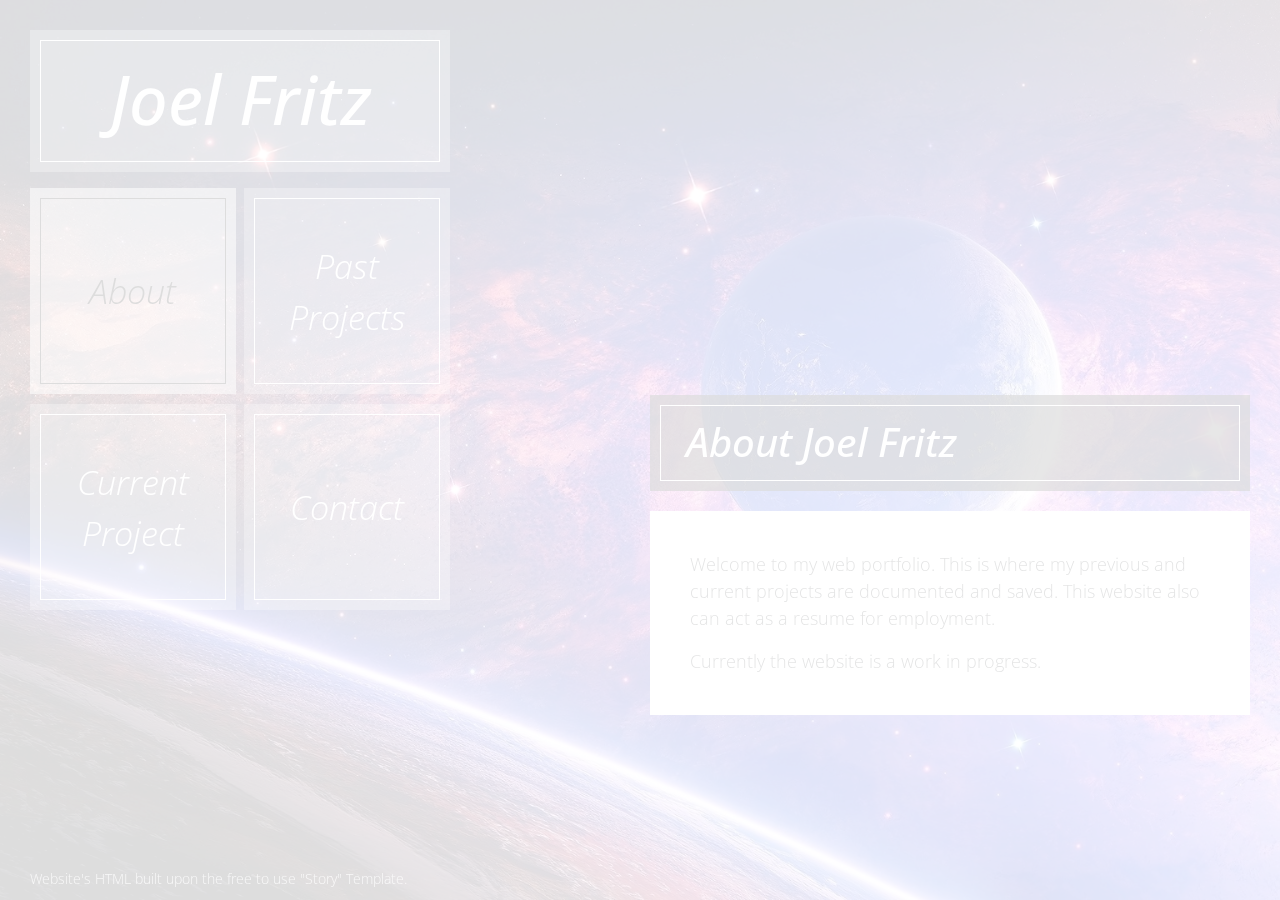
==== index.html @ c0b1434f "Initial Reframing" ====
<!DOCTYPE html>
<html lang="en">
    <head>
        <meta charset="utf-8">
        <meta http-equiv="X-UA-Compatible" content="IE=edge">
        <meta name="viewport" content="width=device-width, initial-scale=1">
        <!--Welcome to the source code of my website. I hope you enjoy your time here.  -->
        <title>Joel Fritz's Web Portfolio</title>
<!--
The Story Theme
http://www.templatemo.com/tm-480-story
-->
        <!-- load stylesheets -->
        <link rel="stylesheet" href="https://fonts.googleapis.com/css?family=Open+Sans:300,300italic,400">  <!-- Google web font "Open Sans" -->
        <link rel="stylesheet" href="css/bootstrap.min.css">                                                <!-- Bootstrap style -->
        <link rel="stylesheet" href="css/flexslider.css">                                                   <!-- Flexslider style -->       
        <link rel="stylesheet" href="css/templatemo-style.css">                                             <!-- Templatemo style -->

        <!-- HTML5 shim and Respond.js for IE8 support of HTML5 elements and media queries -->
        <!-- WARNING: Respond.js doesn't work if you view the page via file:// -->
        <!--[if lt IE 9]>
          <script src="https://oss.maxcdn.com/html5shiv/3.7.2/html5shiv.min.js"></script>
          <script src="https://oss.maxcdn.com/respond/1.4.2/respond.min.js"></script>
        <![endif]-->
    </head>
    
    <body class="page">
        
            
            <!-- background images -->
            <div class="page-bg-imgs-list">
                <img src="images/Space1.jpg" id="page-1-img" class="main-img" alt="About">
                <img src="images/Space2.jpg" id="page-2-img" alt="Gallery">
                <img src="images/Space3.jpg" id="page-3-img" alt="Services">
                <img src="images/Space4.jpg" id="page-4-img" alt="Contact">                            
            </div>
            
            <div class="container-fluid">

                <div class="row">
                    <div class="col-xs-12 col-sm-12 col-md-12 col-lg-5 col-xl-5">
                        
                        <div class="header">

                            <!-- site title -->
                            <header class="box box-white">
                                <a href="javascript:void(0)" class="js-site-title">
                                    <h1 class="box-text site-title-text">Joel Fritz</h1>    
                                </a>            
                            </header>
                            
                            <!-- site navigation -->
                            <nav class="js-nav">
                                <ul class="nav-items-container">

                                    <li data-nav-item-id="page-1" class="block-keep-ratio block-keep-ratio-1-1 block-width-half box box-white box-nav-item js-nav-item pull-xs-left">
                                        <a href="#page-1" class="block-keep-ratio-content box-nav-item-link">
                                            <span class="box-text box-text-nav-item flexbox-center">About</span>
                                        </a>
                                    </li>

                                    <li data-nav-item-id="page-2" class="block-keep-ratio block-keep-ratio-1-1 block-width-half box box-white box-nav-item js-nav-item pull-xs-right">
                                        <a href="#page-2" class="block-keep-ratio-content box-nav-item-link">
                                            <span class="box-text box-text-nav-item flexbox-center">Past Projects</span>
                                        </a>
                                    </li>

                                    <li data-nav-item-id="page-3" class="block-keep-ratio block-keep-ratio-1-1 block-width-half box box-white box-nav-item js-nav-item pull-xs-left">
                                        <a href="#page-3" class="block-keep-ratio-content box-nav-item-link">
                                            <span class="box-text box-text-nav-item flexbox-center">Current Project</span>
                                        </a>
                                    </li>

                                    <li data-nav-item-id="page-4" class="block-keep-ratio block-keep-ratio-1-1 block-width-half box box-white box-nav-item js-nav-item pull-xs-right">
                                        <a href="#page-4" class="block-keep-ratio-content box-nav-item-link">
                                            <span class="box-text box-text-nav-item flexbox-center">Contact</span>
                                        </a>
                                    </li>

                                </ul>
                            </nav>    
                        </div> <!-- .header -->

                    </div>

                    <div class="col-xs-12 col-sm-12 col-md-12 col-lg-7 col-xl-7">
                        <div class="content-wrapper js-content-wrapper">
                            <!-- about -->
                            <section data-page-id="page-1" class="content js-content">
                                
                                <header class="box box-black margin-b-20">
                                    <h2 class="box-text page-title-text">About Joel Fritz</h2>
                                </header>
                                <div class="content-text">
								   <p><font> Welcome to my web portfolio. This is where my previous and current projects are documented and saved. This website also can act as a resume for employment. </p>
								   <p> Currently the website is a work in progress. <font> 
                                </div>            

                            </section> <!-- #about -->

                            <!-- gallery -->
                            <section data-page-id="page-2" class="content content-gallery js-content">
                                
                                <header class="box box-black margin-b-20">
                                    <h2 class="box-text page-title-text">Past Projects</h2>
                                </header>
                                
                                <div class="content-text content-text-gallery">
                                    
                                    <!-- <p>Credits go to <a rel="nofollow" href="http://unsplash.com">Unsplash</a> for images.</p> -->

                                    <div class="flexslider-wrapper">

                                        <div id="slider" class="flexslider">
                                            <ul class="slides">
                                                <li><a href="https://joelfritz.github.io/" target="_blank" rel="noopener noreferrer"><img src="images/slider/Website.jpg" alt="Slide 1" /></a>This project is the website that you are currently viewing.
						    It was first created in 2016 during my second year of high school and has become an ongoing project. It is currently used as an online portfolio of my projects.</li>
                                                <li><a href="https://scratch.mit.edu/projects/119662861/" target="_blank" rel="noopener noreferrer"><img src="images/Scratch2.jpg" alt="Slide 3" /></a>This project was created as a learning experience for user interaction within the Scratch block programming langauge.
						    This was the first project that taught me the fundamentals of programming. The concept of the game is based on the game League of Legends and has the goal of clicking the minions when they are at a low enough health for them to be killed in a single hit.</li>
                                                <li><a href="https://repl.it/DbT9/12" target="_blank" rel="noopener noreferrer"><img src="images/slider/english_essay.jpg" alt="Slide 4" /></a>This project was created as a learning experience for branching options within a program that are a result of user input.
						    This project was based around an assignment that was given in our english class to analyze a piece of lititure and create a quiz for the summuary that was written.</li>
                                                <li><a href="https://repl.it/DrhZ/32" target="_blank" rel="noopener noreferrer"><img src="images/slider/rpg.jpg" alt="Slide 5" /></a>This was a project created for entertainment purposes. It is a simple RPG where the player is a hero who must attempt to save the world.
						    The game features branching choices and a health and armor system that allows you to become stronger and fight in the arena.</li>
                                                <li><a href="files/327BChu_JFritz.zip" download><img src="images/slider/figure_1.png" alt="Slide 6" /></a>This project was an educational project where we learned how to use Python as a tool for data analysis.
						    This project was made in collabaration with another student and tracks the effectiveness of a vaccine against an infection. This project was made pre-covid and if only we knew how relevant it was going to be...</li>
                                            	<li><a href="files/4_2_3.zip" download><img src="images/slider/simulation.JPG" alt="Slide 7" /></a>This project is a simulation that follows Machiavelli's ideals of a perfect leader. It uses netlogo to create a GUI for a user to modify the variables the leader has.
							The variables used by the leader are fear and generosity. Fear is more effective but too much will lead to a rebellion so be careful.</li>
                                            
					</ul>
                                        </div> <!-- #slider -->
                                      
                                        <div id="carousel" class="flexslider">
                                            <ul class="slides">
                                                <li><img src="images/slider/Website.jpg" alt="Thumbnail 1" /></li>
                                                <li><img src="images/Scratch2.jpg" alt="Thumbnail 3" /></li>
                                                <li><img src="images/slider/english_essay.jpg" alt="Thumbnail 4" /></li>
                                                <li><img src="images/slider/rpg.jpg" alt="Thumbnail 5" /></li>
                                                <li><img src="images/figure_1.png" alt="Thumbnail 6" /></li>
						<li><img src="images/simulation.JPG" alt="Thumbnail 7" /></li>
                                            </ul>
                                        </div>  <!-- #carousel -->

                                    </div>
                                        
                                </div>            

                            </section> <!-- #gallery -->
                            
                            <!-- services -->
                            <section data-page-id="page-3" class="content js-content">
                                
                                <header class="box box-black margin-b-20">
                                    <h2 class="box-text page-title-text">Current Project</h2>
                                </header>
                                
                                <div class="content-text">
                                    <p>
                                    <!--<h4>Flow chart for the project</h4>
                                     <a href="https://www.draw.io/?chrome=0&lightbox=1&edit=https%3A%2F%2Fwww.draw.io%2F%23G0Bx5AM_-c4cKcM2kwMEtkdUM5UW8&nav=1#G0Bx5AM_-c4cKcM2kwMEtkdUM5UW8"
                                    <p> Click Here </p>
                                    </a>
                                       
                                    <h4>How to use current project?</h4>
                                    <p>Click the setup button and then run the program. You can use the sliders to change the type of leader.
                                    </p> -->
                                </div>            

                            </section> <!-- #services -->

                            <!-- contact -->
                            <section data-page-id="page-4" class="content js-content">
                                
                                <header class="box box-black margin-b-20">
                                    <h2 class="box-text page-title-text">Contact</h2>
                                </header>
                                
                                <div class="content-text">
                                    	<a href="mailto:joelfritzwork@gmail.com">Send a Email to Joel Fritz</a><br>
					Call or text me at +1 (909)-367-1707<br>
					</form>                           
                                </div>            

                            </section> <!-- #contact -->
                        </div>
                    </div>

                </div>
                    
                <!-- footer row -->
                <footer class="row footer js-footer">
                    <div class="col-xs-12 col-sm-12 col-md-12 col-lg-12">

                        <p class="copyright-text">Website's HTML built upon the free to use "Story" Template.</p>  

                    </div>                
                </footer>

            </div>  <!-- .container-fluid -->

        <div id="preloader">
            <div id="status">&nbsp;</div>
        </div><!-- /#preloader -->      
            
        <!-- load JS files -->
        <script src="js/jquery-1.11.3.min.js"></script> <!-- jQuery -->
        <script src="js/jquery.flexslider-min.js"></script> <!-- Flex Slider -->
        <script src="js/jquery.backstretch.min.js"></script> <!-- Backstretch http://srobbin.com/jquery-plugins/backstretch/ -->
        <script src="js/templatemo-script.js"></script> <!-- Templatemo scripts -->
    
    </body>
</html>
---- css/templatemo-style.css ----
/*

The Story Theme

http://www.templatemo.com/tm-480-story

*/

body, html { overflow-x: hidden; }

/* Preloader */

#preloader {
    position: fixed;
    top: 0;
    left: 0;
    right: 0;
    bottom: 0;
    background-color: #fff; /* change if the mask should have another color then white */
    z-index: 99; /* makes sure it stays on top */
}

#status {
    width: 200px;
    height: 200px;
    position: absolute;
    left: 50%; /* centers the loading animation horizontally one the screen */
    top: 50%; /* centers the loading animation vertically one the screen */
    background-image: url(../img/status.gif); /* path to your loading animation */
    background-repeat: no-repeat;
    background-position: center;
    margin: -100px 0 0 -100px; /* is width and height divided by two */
}

/* Resets */

a:hover, a:focus { text-decoration: none; }

h1, h2 { margin: 0; }

p:last-child { margin-bottom: 0; }

/**/
.page {
	background-color: #222222;	
	font-family: 'Open Sans', sans-serif;
	font-size: 18px;
	font-weight: 300;		
	padding: 30px 15px;
	overflow-x: hidden;
}

.page-bg-imgs-list { display: none; }

.header { 
	max-width: 420px;
	overflow: auto; 
}

.content-wrapper { margin-top: 365px; }

.content {
	max-width: 600px;
	margin-left: auto;
	margin-right: 0;
}

.content-gallery { max-width: 900px; }

.content-text {
	background-color: white;
	padding: 40px;
}

.content-text h4 { padding-top: 10px; }

.content-text-gallery {
	padding: 5px;
	position: relative;
	height: auto;
	min-height: 200px;
}

.box {
	display: block;
	padding: 10px;	
}

.box-text {
	border: 1px solid white;
	color: white;	
	font-style: italic;	
	width: 100%;
	height: 100%;
}

.box-white { background-color: rgba(255, 255, 255, 0.3);	}
.box-black { background-color: rgba(0, 0, 0, 0.7); }

.site-title-text {
	font-size: 3.8em;
	padding-top: 20px;
	padding-bottom: 25px;
	text-align: center;
}

.page-title-text {
	font-size: 2.2em;
	padding: 15px 25px;
	text-align: left;
}

.nav-items-container { padding: 0; }

.box-nav-item {
	margin-bottom: 10px;
	font-size: 1.9em;
	-webkit-transition: all 0.3s ease;	
	transition: all 0.3s ease;	
}

.box-nav-item-link { padding: 10px; }

.box-nav-item:hover, .box-nav-item:focus, .box-nav-item.active {
	background-color: rgba(241, 241, 241, 0.59);	
}

.box-nav-item:hover .box-text-nav-item, 
.box-nav-item:focus .box-text-nav-item,
.box-nav-item.active .box-text-nav-item {	
	color: black;
	border: 1px solid black;
}

/* footer */

.footer { 
	display: none; 
	position: fixed;
	bottom: 10px;
	left: 30px;
}

.footer a {	color: rgba(255, 255, 255, 0.8); }

.copyright-text { 
	color: rgba(255, 255, 255, 0.8);
	font-size: 0.8em;	
}


/* Utility Classes */

.margin-t-30 {	margin-top: 30px; }
.margin-b-20 {	margin-bottom: 20px; }

.block-keep-ratio,
.block-keep-ratio-content {
	display: block;
}

.block-keep-ratio {	position: relative; }
	
.block-keep-ratio-content {
	position: absolute;
	top: 0; bottom: 0; right: 0; left: 0;
}

.block-keep-ratio:after {
	display: block;
	content: '';
}

.block-keep-ratio-1-1:after { padding-top: 100%; }

.block-width-half { width: 49%; }

.flexbox-center {
	display: -webkit-box;
	display: -webkit-flex;
	display: -ms-flexbox;
	display: flex;
    -webkit-box-orient: vertical;
    -webkit-box-direction: normal;
    -webkit-flex-direction: column;
        -ms-flex-direction: column;
            flex-direction: column;
    -webkit-box-pack: center;
    -webkit-justify-content: center;
        -ms-flex-pack: center;
            justify-content: center;
    text-align: center;
}


/* FlexSlider Styles
-------------------------------------------- */

.flexslider { 
    border-radius: 0;
    margin-bottom: 5px;
}
.flexslider li {
	margin: 0;
	padding: 0;
}

.flex-next,
.flex-prev {
	line-height: 1; /* Bootstrap override */
}

#carousel { margin: 0; }
#carousel li { margin-right: 5px; }
#carousel img {
    display: block;
    opacity: 1;
    cursor: pointer;
}
#carousel .flex-active-slide img {
    opacity: 0.5;
    cursor: default;
}


/* Contact form */

.contact-form {	margin-top: 30px; }

.form-group { margin-bottom: 20px; }

.form-control:focus {
    border-color: rgb(0, 218, 79);
    outline: 0;
    -webkit-box-shadow: inset 0 1px 1px rgba(0,0,0,.075),0 0 8px rgba(0, 200, 81,.6);
    box-shadow: inset 0 1px 1px rgba(0,0,0,.075),0 0 8px rgba(0, 200, 81, 0.6);
}

.form-control {
	font-size: 1em;
	border-radius: 0;
}

.submit-btn {
	color: #A0A0A0;
	background-color: transparent;
	border-color: #A0A0A0;
	border-radius: 0;
	font-size: 1.1em;
	margin-top: 5px;
	width: 150px;
	height: 50px;
	text-transform: uppercase;
	transition: all 0.3s ease;	
}

.submit-btn:hover, .submit-btn:focus {
	color: white;
	background-color: #A0A0A0;
	border-color: #A0A0A0;
}

.form-group-2-col-left {
	padding-left: 0;
	padding-right: 5px;
}

.form-group-2-col-right {
	padding-right: 0;
	padding-left: 5px;
}

.footer.sticky {
	position: fixed;
	bottom: 10px;
	left: 30px;
}

/* Media Queries */

@media screen and (max-width: 991px) {

	.form-group-2-col-left,
	.form-group-2-col-right {
		padding-left: 0;
		padding-right: 0;
	}

	.content { margin: 0 0 0 auto; }

	.content-wrapper { 
		margin-top: 30px; 
		margin-bottom: 30px;		
	}

	.footer { position: static;	}
}

@media screen and (max-width: 767px) {
	.content-wrapper { position: static; }
}

@media screen and (max-width: 1199px) and (min-width: 992px) {
	
	.block-width-half { width: 48%; }
	
	.box-nav-item { font-size: 1.4em; }

	.site-title-text { font-size: 3em; }
}

@media screen and (max-width: 480px) {
	
	.block-width-half { width: 48%; }
	
	.box-nav-item { font-size: 1.4em; }

	.site-title-text { font-size: 3em; }
	.page-title-text { font-size: 1.6em; }

	.content-text { padding: 30px 25px; }
	.content-text-gallery { padding: 5px; }
}
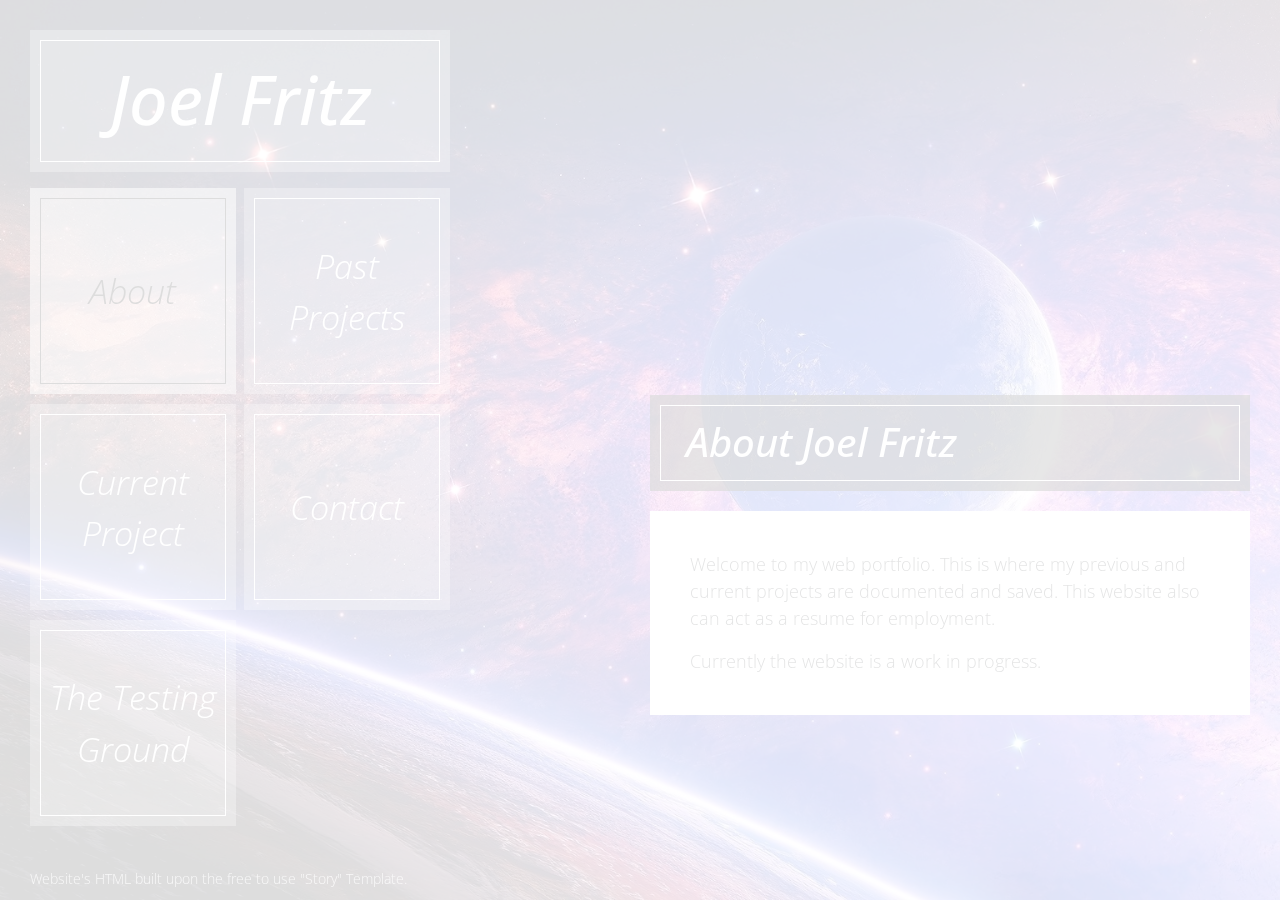
==== commit 11a78689: "Fiddling" ====
--- a/index.html
+++ b/index.html
@@ -32,7 +32,8 @@
                 <img src="images/Space1.jpg" id="page-1-img" class="main-img" alt="About">
                 <img src="images/Space2.jpg" id="page-2-img" alt="Gallery">
                 <img src="images/Space3.jpg" id="page-3-img" alt="Services">
-                <img src="images/Space4.jpg" id="page-4-img" alt="Contact">                            
+                <img src="images/Space4.jpg" id="page-4-img" alt="Contact">     
+                <img src="images/Space4.jpg" id="page-5-img" alt="Testing">   				
             </div>
             
             <div class="container-fluid">
@@ -74,6 +75,11 @@
                                     <li data-nav-item-id="page-4" class="block-keep-ratio block-keep-ratio-1-1 block-width-half box box-white box-nav-item js-nav-item pull-xs-right">
                                         <a href="#page-4" class="block-keep-ratio-content box-nav-item-link">
                                             <span class="box-text box-text-nav-item flexbox-center">Contact</span>
+                                        </a>
+                                    </li>
+									<li data-nav-item-id="page-5" class="block-keep-ratio block-keep-ratio-1-1 block-width-half box box-white box-nav-item js-nav-item pull-xs-left">
+                                        <a href="#page-5" class="block-keep-ratio-content box-nav-item-link">
+                                            <span class="box-text box-text-nav-item flexbox-center">The Testing Ground</span>
                                         </a>
                                     </li>
 
@@ -155,14 +161,14 @@
                                 
                                 <div class="content-text">
                                     <p>
-                                    <!--<h4>Flow chart for the project</h4>
-                                     <a href="https://www.draw.io/?chrome=0&lightbox=1&edit=https%3A%2F%2Fwww.draw.io%2F%23G0Bx5AM_-c4cKcM2kwMEtkdUM5UW8&nav=1#G0Bx5AM_-c4cKcM2kwMEtkdUM5UW8"
+                                    <h4>Flow chart for the project</h4>
+                                    <a target="_blank" href="https://www.draw.io/?chrome=0&lightbox=1&edit=https%3A%2F%2Fwww.draw.io%2F%23G0Bx5AM_-c4cKcM2kwMEtkdUM5UW8&nav=1#G0Bx5AM_-c4cKcM2kwMEtkdUM5UW8"
                                     <p> Click Here </p>
                                     </a>
                                        
                                     <h4>How to use current project?</h4>
                                     <p>Click the setup button and then run the program. You can use the sliders to change the type of leader.
-                                    </p> -->
+                                    </p>
                                 </div>            
 
                             </section> <!-- #services -->
@@ -175,12 +181,24 @@
                                 </header>
                                 
                                 <div class="content-text">
-                                    	<a href="mailto:joelfritzwork@gmail.com">Send a Email to Joel Fritz</a><br>
-					Call or text me at +1 (909)-367-1707<br>
-					</form>                           
+                                    	<a target="_blank" href="mailto:joelfritzwork@gmail.com">Send a Email to Joel Fritz</a><br>                       
                                 </div>            
 
                             </section> <!-- #contact -->
+							
+							<!-- Testing -->
+                            <section data-page-id="page-5" class="content js-content">
+                                
+                                <header class="box box-black margin-b-20">
+                                    <h2 class="box-text page-title-text">Testing Grounds</h2>
+                                </header>
+                                
+                                <div class="content-text">
+                                    	<a target="_blank" href="testing-ground.html">Enter the testing grounds if you dare!</a><br>
+								                         
+                                </div>            
+
+                            </section> <!-- #Testing -->
                         </div>
                     </div>
 
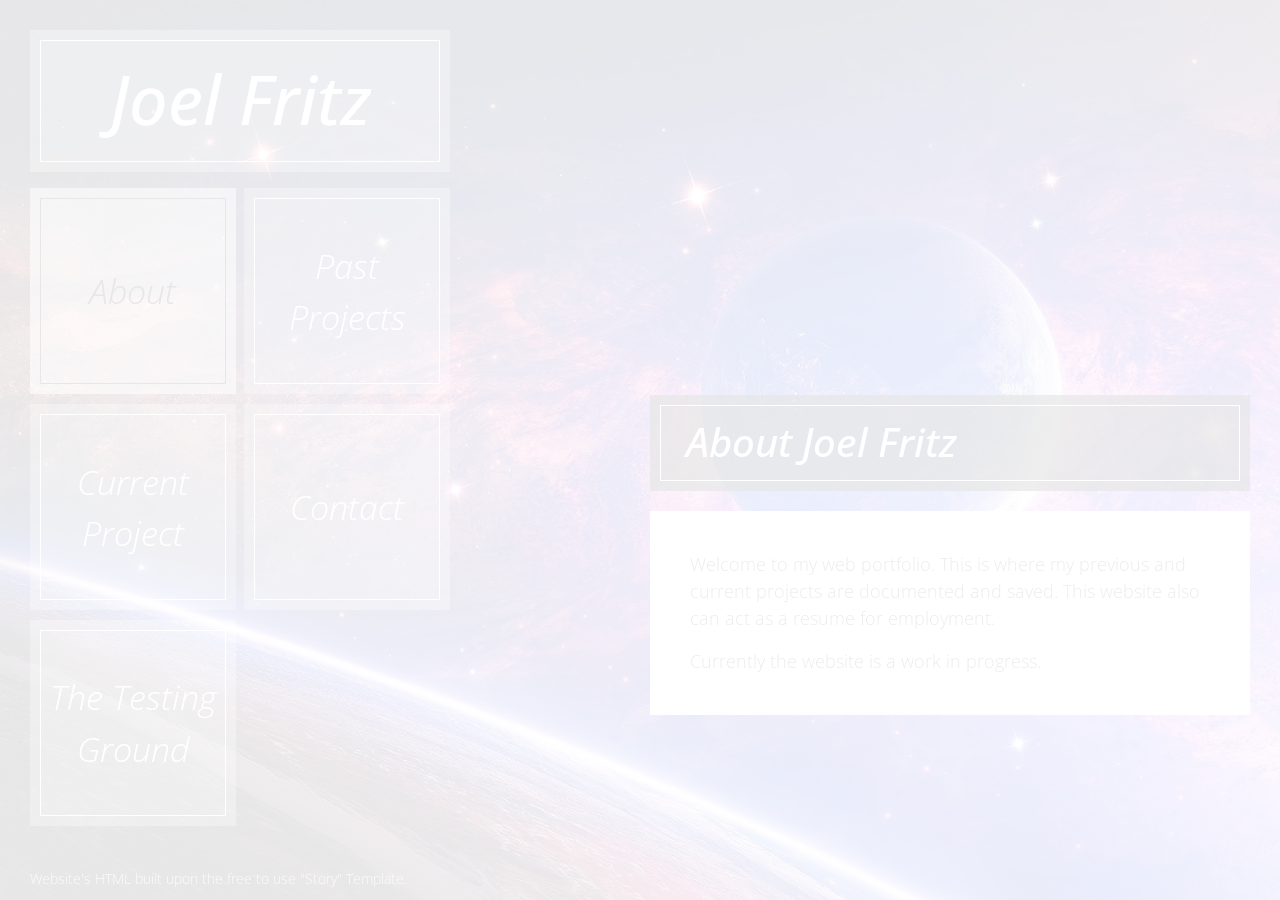
==== commit c880fa48: "Removed Access to The Testing Grounds" ====
--- a/index.html
+++ b/index.html
@@ -186,7 +186,7 @@
 
                             </section> <!-- #contact -->
 							
-							<!-- Testing -->
+							<!-- Testing 
                             <section data-page-id="page-5" class="content js-content">
                                 
                                 <header class="box box-black margin-b-20">
@@ -194,11 +194,11 @@
                                 </header>
                                 
                                 <div class="content-text">
-                                    	<a target="_blank" href="testing-ground.html">Enter the testing grounds if you dare!</a><br>
+                                    	<a href="testing-ground.html">Enter the testing grounds if you dare!</a><br>
 								                         
                                 </div>            
 
-                            </section> <!-- #Testing -->
+                            </section>  #Testing -->
                         </div>
                     </div>
 
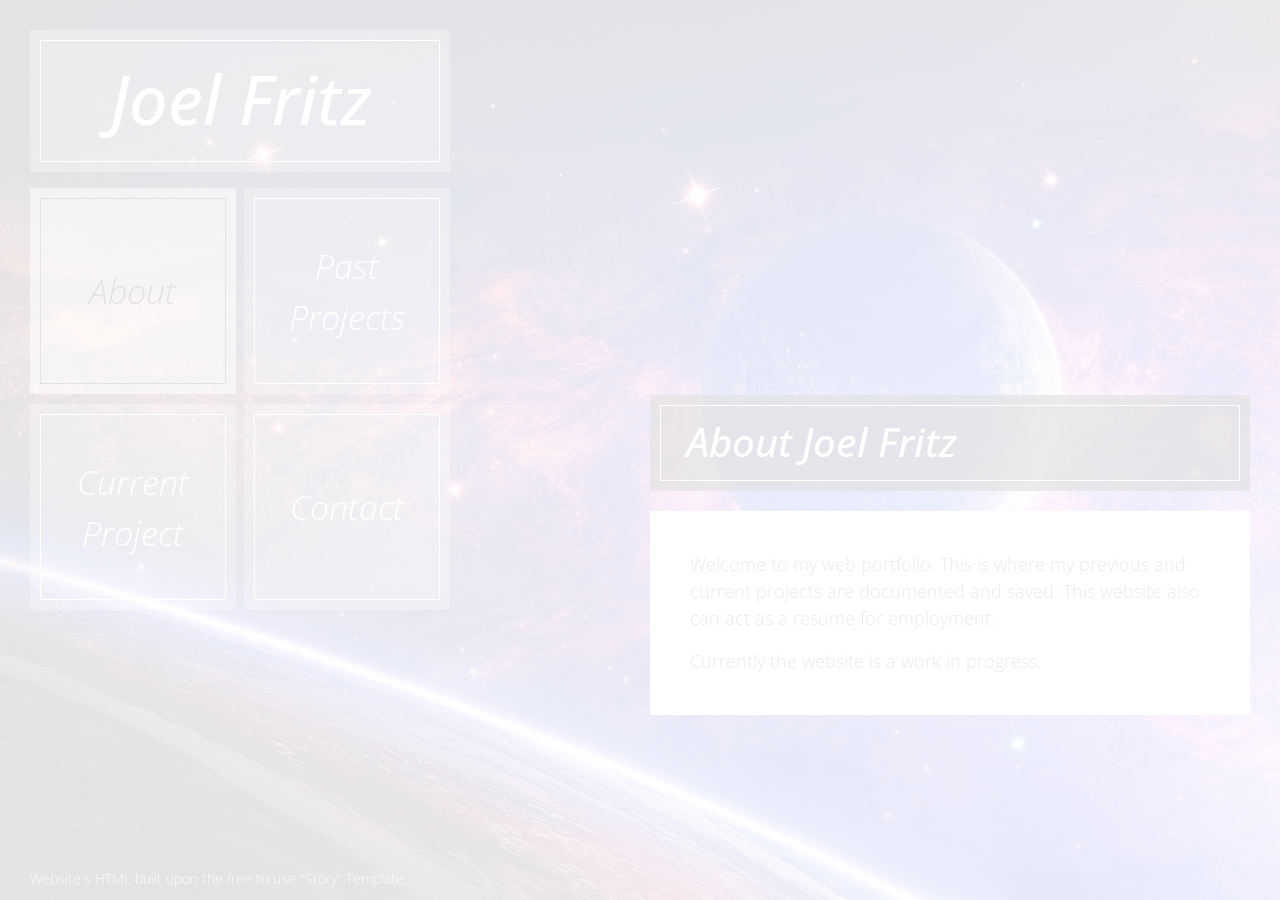
==== commit 119575c9: "removed testing 2 electic boogalo" ====
--- a/index.html
+++ b/index.html
@@ -33,7 +33,7 @@
                 <img src="images/Space2.jpg" id="page-2-img" alt="Gallery">
                 <img src="images/Space3.jpg" id="page-3-img" alt="Services">
                 <img src="images/Space4.jpg" id="page-4-img" alt="Contact">     
-                <img src="images/Space4.jpg" id="page-5-img" alt="Testing">   				
+              <!--   <img src="images/Space4.jpg" id="page-5-img" alt="Testing">   		-->		
             </div>
             
             <div class="container-fluid">
@@ -77,11 +77,11 @@
                                             <span class="box-text box-text-nav-item flexbox-center">Contact</span>
                                         </a>
                                     </li>
-									<li data-nav-item-id="page-5" class="block-keep-ratio block-keep-ratio-1-1 block-width-half box box-white box-nav-item js-nav-item pull-xs-left">
+									<!--<li data-nav-item-id="page-5" class="block-keep-ratio block-keep-ratio-1-1 block-width-half box box-white box-nav-item js-nav-item pull-xs-left">
                                         <a href="#page-5" class="block-keep-ratio-content box-nav-item-link">
                                             <span class="box-text box-text-nav-item flexbox-center">The Testing Ground</span>
                                         </a>
-                                    </li>
+                                    </li>-->
 
                                 </ul>
                             </nav>    
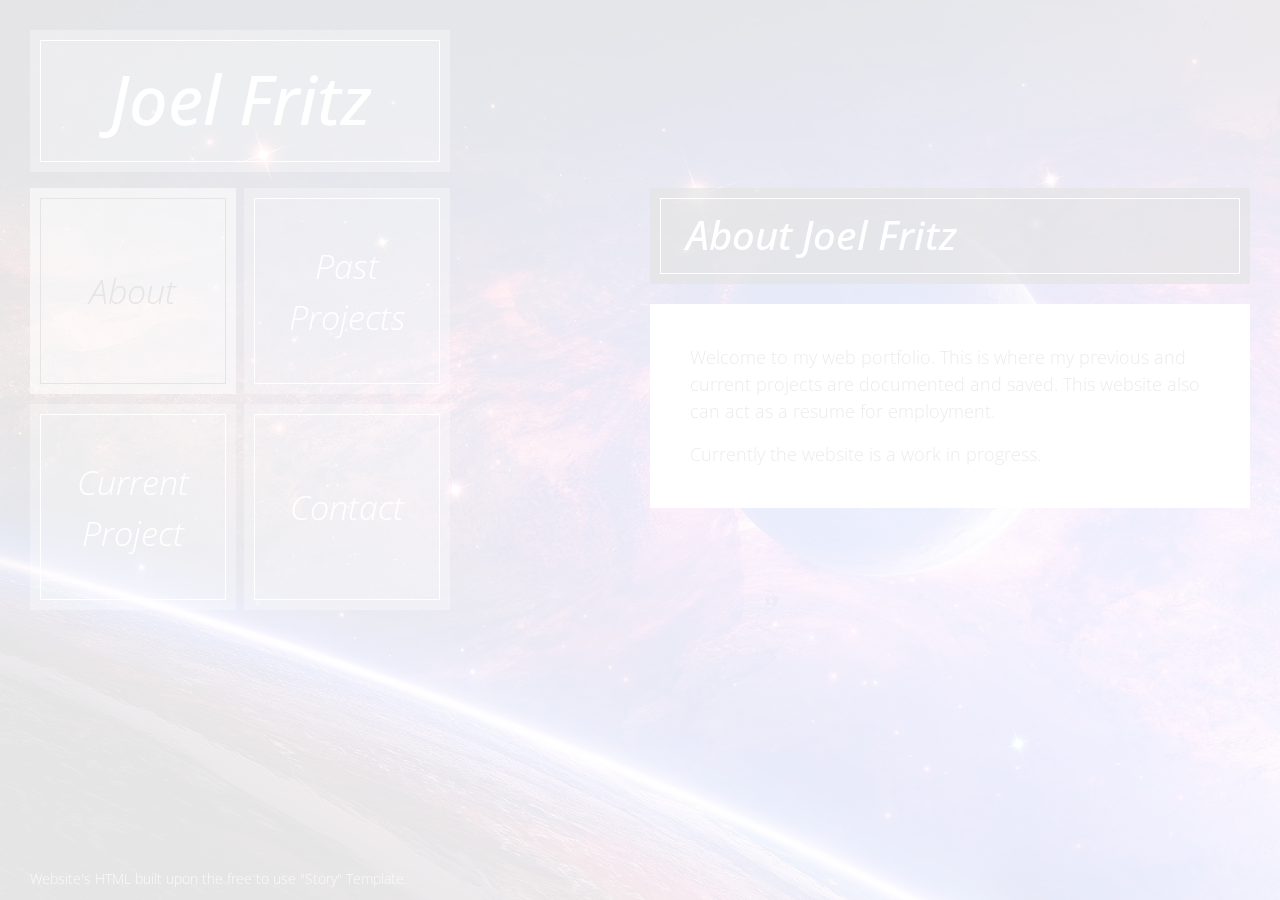
==== commit 4ef8c1a1: "Major Rehaul in Progress" ====
--- a/index.html
+++ b/index.html
@@ -4,7 +4,7 @@
         <meta charset="utf-8">
         <meta http-equiv="X-UA-Compatible" content="IE=edge">
         <meta name="viewport" content="width=device-width, initial-scale=1">
-        <!--Welcome to the source code of my website. I hope you enjoy your time here.  -->
+        <!--Hey, whatcha doing here looking at my code. Some of this code is a good 8 years as of me writing this at the end of 2023, so take it easy on my alright. Anyways take your time and enjoy exploring this.  -->
         <title>Joel Fritz's Web Portfolio</title>
 <!--
 The Story Theme
@@ -120,7 +120,7 @@
                                         <div id="slider" class="flexslider">
                                             <ul class="slides">
                                                 <li><a href="https://joelfritz.github.io/" target="_blank" rel="noopener noreferrer"><img src="images/slider/Website.jpg" alt="Slide 1" /></a>This project is the website that you are currently viewing.
-						    It was first created in 2016 during my second year of high school and has become an ongoing project. It is currently used as an online portfolio of my projects.</li>
+						    It was first created in 2016 during my second year of high school and has become an ongoing project. I have been updating it with the new projects that I am working on with the goal of using it as a portfolio. This section might be slightly self referential.</li>
                                                 <li><a href="https://scratch.mit.edu/projects/119662861/" target="_blank" rel="noopener noreferrer"><img src="images/Scratch2.jpg" alt="Slide 3" /></a>This project was created as a learning experience for user interaction within the Scratch block programming langauge.
 						    This was the first project that taught me the fundamentals of programming. The concept of the game is based on the game League of Legends and has the goal of clicking the minions when they are at a low enough health for them to be killed in a single hit.</li>
                                                 <li><a href="https://repl.it/DbT9/12" target="_blank" rel="noopener noreferrer"><img src="images/slider/english_essay.jpg" alt="Slide 4" /></a>This project was created as a learning experience for branching options within a program that are a result of user input.
@@ -160,15 +160,7 @@
                                 </header>
                                 
                                 <div class="content-text">
-                                    <p>
-                                    <h4>Flow chart for the project</h4>
-                                    <a target="_blank" href="https://www.draw.io/?chrome=0&lightbox=1&edit=https%3A%2F%2Fwww.draw.io%2F%23G0Bx5AM_-c4cKcM2kwMEtkdUM5UW8&nav=1#G0Bx5AM_-c4cKcM2kwMEtkdUM5UW8"
-                                    <p> Click Here </p>
-                                    </a>
-                                       
-                                    <h4>How to use current project?</h4>
-                                    <p>Click the setup button and then run the program. You can use the sliders to change the type of leader.
-                                    </p>
+                                    <p>I do not currently have a project that I am currently working on. This is subject to change via the whims of my goals and aspirations. Stay tuned, new stuff could be right around the corner.</p>
                                 </div>            
 
                             </section> <!-- #services -->
--- a/css/templatemo-style.css
+++ b/css/templatemo-style.css
@@ -57,7 +57,7 @@
 	overflow: auto; 
 }
 
-.content-wrapper { margin-top: 365px; }
+.content-wrapper { margin-top: 158px; }
 
 .content {
 	max-width: 600px;
